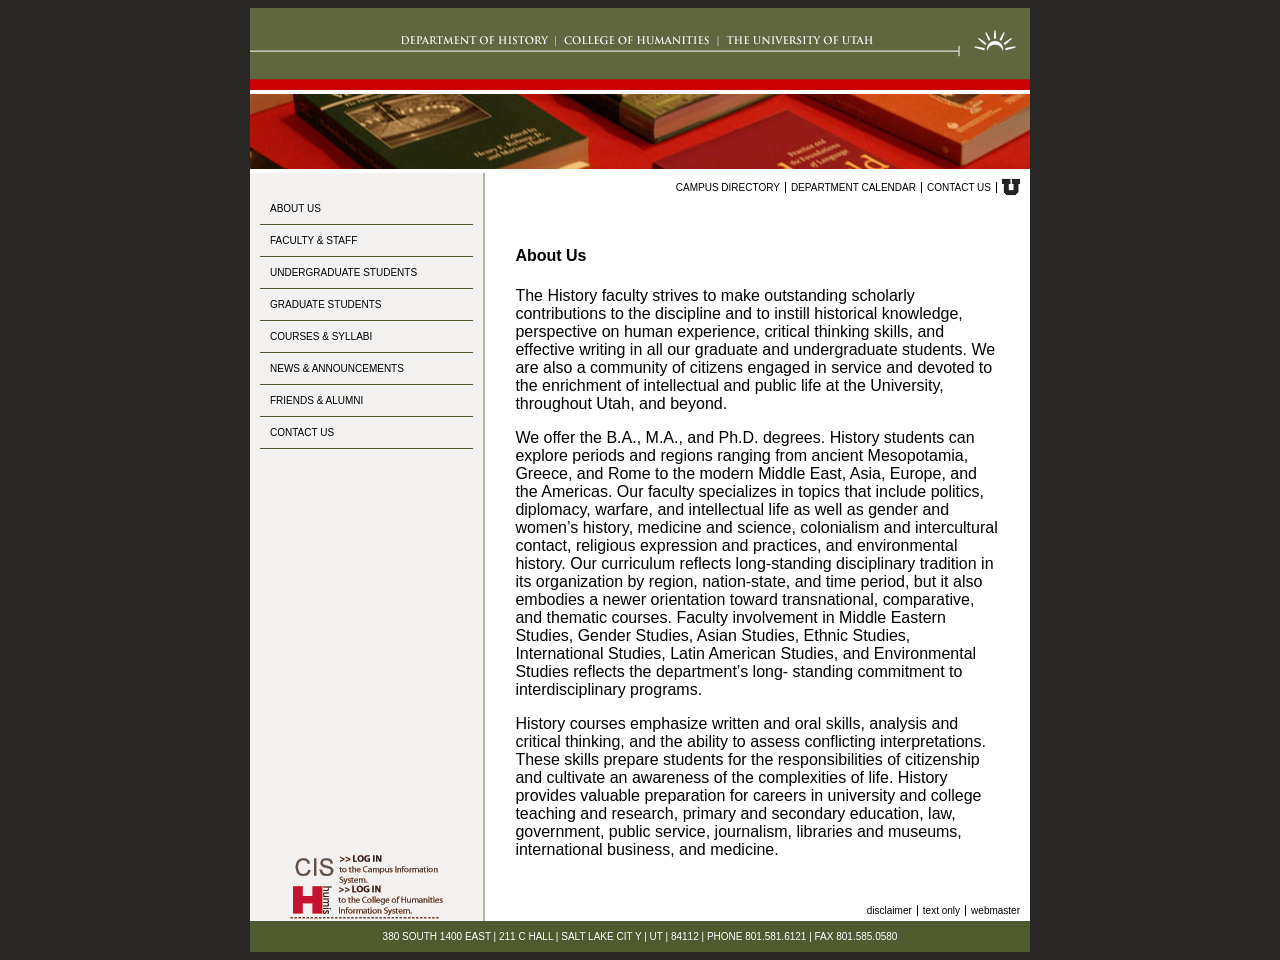
==== about-us.html @ 84e6a240 "WIP: complete about-us and add contact-us" ====
<!DOCTYPE html>
<html lang="en">
<head>
    <meta charset="UTF-8">
    <title>HUMIS mobile-first flexbox responsive</title>
    <link rel="stylesheet" href="inner-layout.css">
</head>
<body>

<section class="container">

    <header>
        <a href="index.html">
            <img src="files/historyHeader.gif" alt="HUMIS project">
        </a>
        <img src="files/histBooks01.jpg" alt="Books on a table">
    </header>

    <section class="middle">
        <div class="left-side">
            <nav class="left-nav">
                <a href="#">About us</a>
                <a href="#">Faculty &amp; staff</a>
                <a href="#">Undergraduate students</a>
                <a href="#">Graduate students</a>
                <a href="#">Courses &amp; syllabi</a>
                <a href="#">News &amp; announcements</a>
                <a href="#">Friends &amp; alumni</a>
                <a href="#">Contact us</a>
            </nav>

            <div class="login-links">
                <img src="files/login-cis.gif" alt="Log into CIS"/>
                <img src="files/login-humis.gif" alt="Log into HUMIS"/>
            </div>
        </div>

        <section class="inner">

            <nav class="dorp-down-menu">
                Navigate:
                <label for="major-navigation">
                    <select name="major-navigation" id="major-navigation">
                        <option value="about-us.html">About us</option>
                        <option value="#">Faculty &amp; Staff</option>
                        <option value="#">Undergraduate students</option>
                        <option value="#">Graduate students</option>
                        <option value="#">Courses &amp; Syllabi</option>
                        <option value="#">News &amp; Announcement</option>
                        <option value="#">Friends &amp; Alumni</option>
                        <option value="#">Contact us</option>
                    </select>
                </label>
            </nav>

            <nav class="minor top">
                <a href="#">Campus directory</a>
                <a href="#">Department calendar</a>
                <a href="#">Contact us</a>

                <a href="#">
                    <img src="files/u_small.gif" alt="U of U Logo">
                </a>
            </nav>

            <main>
                <h1>About Us</h1>

                <p>The History faculty strives to make outstanding scholarly contributions to the discipline and to
                    instill historical knowledge, perspective on human experience, critical thinking skills, and
                    effective writing in all our graduate and undergraduate students. We are also a community of
                    citizens engaged in service and devoted to the enrichment of intellectual and public life at the
                    University, throughout Utah, and beyond.</p>

                <p>We offer the B.A., M.A., and Ph.D. degrees. History students can explore periods and regions ranging
                    from ancient Mesopotamia, Greece, and Rome to the modern Middle East, Asia, Europe, and the
                    Americas. Our faculty specializes in topics that include politics, diplomacy, warfare, and
                    intellectual life as well as gender and women’s history, medicine and science, colonialism and
                    intercultural contact, religious expression and practices, and environmental history. Our curriculum
                    reflects long-standing disciplinary tradition in its organization by region, nation-state, and time
                    period, but it also embodies a newer orientation toward transnational, comparative, and thematic
                    courses. Faculty involvement in Middle Eastern Studies, Gender Studies, Asian Studies, Ethnic
                    Studies, International Studies, Latin American Studies, and Environmental Studies reflects the
                    department’s long- standing commitment to interdisciplinary programs.</p>

                <p>History courses emphasize written and oral skills, analysis and critical thinking, and the ability to
                    assess conflicting interpretations. These skills prepare students for the responsibilities of
                    citizenship and cultivate an awareness of the complexities of life. History provides valuable
                    preparation for careers in university and college teaching and research, primary and secondary
                    education, law, government, public service, journalism, libraries and museums, international
                    business, and medicine.</p>
            </main>

            <nav class="minor bottom">
                <a href="#">Disclaimer</a>
                <a href="#">Text only</a>
                <a href="#">Webmaster</a>
            </nav>

        </section>
    </section>

    <footer>
        380 SOUTH 1400 EAST | 211 C HALL | SALT LAKE CIT Y | UT | 84112 | PHONE 801.581.6121 | FAX 801.585.0580
    </footer>

</section>

</body>
</html>
---- inner-layout.css ----
:root {
    --engDeptGreen: #505A2F;
    --black: #000;
    --green-light: #B4B697;
    --grey-light: #F2F1F0;
}

/* Mobile first */

body {
    background-color: #282726;
    display: flex;
    justify-content: center;
    font-family: Arial, Helvetica, sans-serif;

    section.container {
        background-color: white;
        display: flex;
        flex-direction: column;
        min-height: 70vh;
        justify-content: space-between;
        max-width: 780px;

        header {
            img {
                width: 100%;
            }
        }

        section.middle {
            /*height: 100%;*/
            display: flex;
            flex-direction: column;

            div.left-side {
                display: none;
            }

            section.inner {
                display: flex;
                flex-direction: column;
                /*height: 100%;*/
                justify-content: space-between;

                nav.dorp-down-menu {
                    display: flex;
                    gap: 20px;
                    justify-content: center;
                    background-color: var(--grey-light);
                    padding: 20px 10px;
                    order: -1;

                    label {
                        display: flex;

                        select {
                            width: 100%;
                        }
                    }
                }

                nav.minor {
                    display: flex;
                    justify-content: center;
                    font-size: 10px;
                    align-items: center;

                    a {
                        color: var(--black);
                        border-right: 1px solid black;
                        padding-right: 5px;
                        margin-right: 5px;
                        text-decoration: none;

                        &:hover {
                            text-decoration: underline;
                        }

                        img {
                            vertical-align: middle;
                        }

                        &:last-of-type {
                            border-right: none;
                        }
                    }

                    &.top{
                        text-transform: uppercase;
                        margin-top: 5px;
                    }

                    &.bottom{
                        text-transform: lowercase;
                        margin-bottom: 5px;
                    }
                }

                main {
                    padding: 30px;
                }
            }
        }

        footer {
            color: white;
            background-color: var(--engDeptGreen);
            text-align: center;
            padding: 10px;
            font-size: 10px;
        }


        /* Tablet and up overrides */
        @media screen and (width >= 600px) {
            section.middle {
                flex-direction: row;

                div.left-side {
                    display: flex;
                    flex-direction: column;
                    justify-content: space-between;
                    width: 30%;
                    background-color: var(--grey-light);
                    border-right: 2px solid var(--green-light);

                    nav.left-nav {
                        margin: 20px 10px 0;

                        a {
                            display: block;
                            text-transform: uppercase;
                            font-size: 10px;
                            color: var(--black);
                            border-bottom: 1px solid var(--engDeptGreen);
                            text-decoration: none;
                            padding: 10px 0 10px 10px;

                            &:hover {
                                background-color: var(--engDeptGreen);
                                color: #fff;
                            }
                        }
                    }

                    div.login-links {
                        display: flex;
                        flex-direction: column;
                        align-items: center;
                    }
                }

                section.inner {
                    width: 70%;

                    nav.dorp-down-menu {
                        display: none;
                    }

                    nav.minor {
                        justify-content: flex-end;
                    }
                }
            }
        }
    }
}
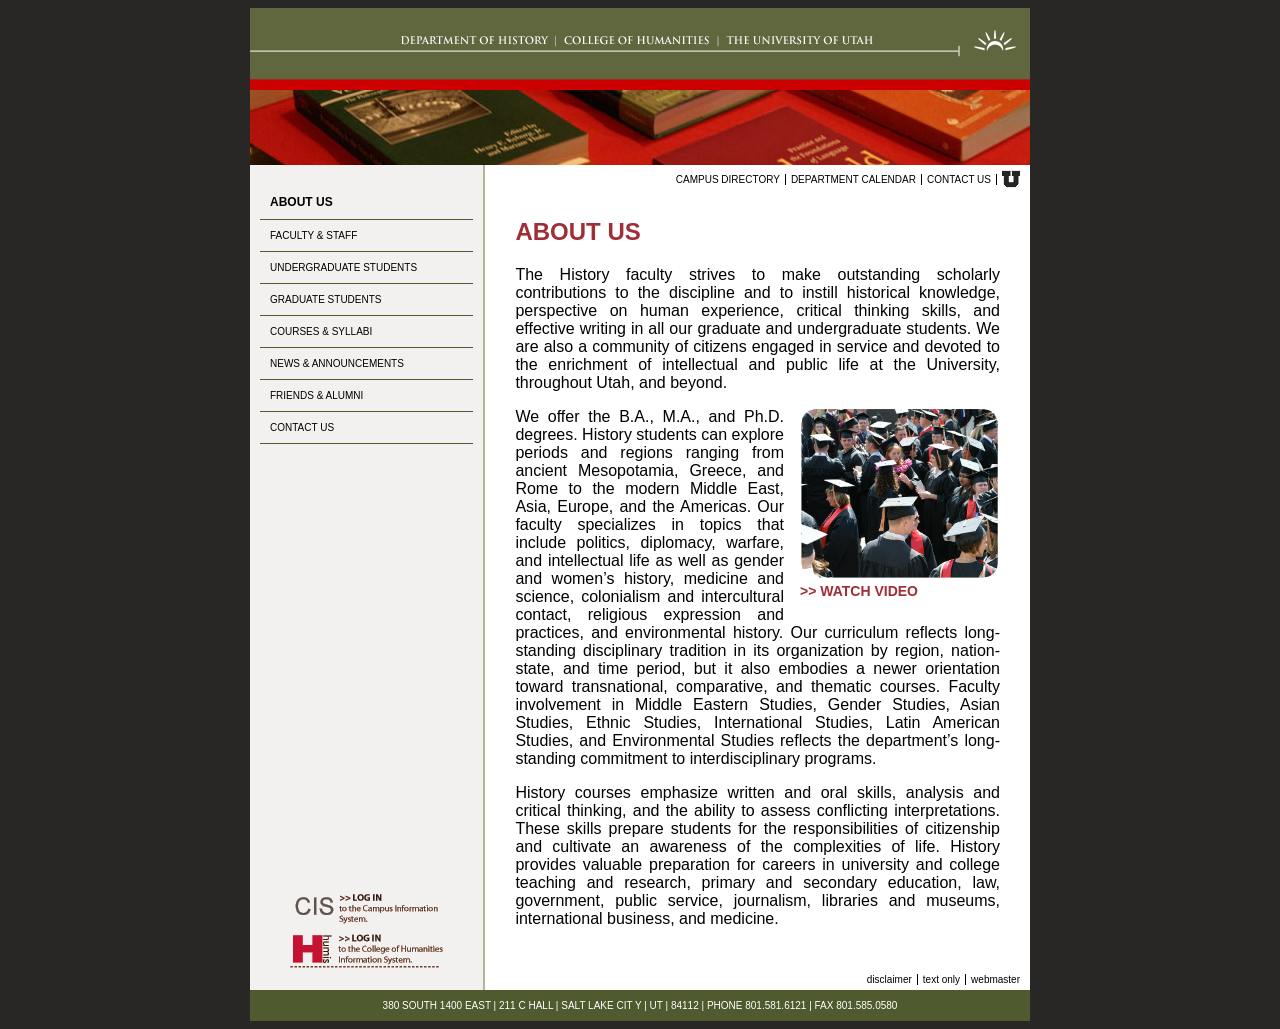
==== commit 5503c63c: "add other pages" ====
--- a/about-us.html
+++ b/about-us.html
@@ -4,6 +4,9 @@
     <meta charset="UTF-8">
     <title>HUMIS mobile-first flexbox responsive</title>
     <link rel="stylesheet" href="inner-layout.css">
+    <link rel="stylesheet" href="typography.css">
+    <link rel="stylesheet" href="images.css">
+    <meta name="viewport" content="width=device-width, initial-scale=1">
 </head>
 <body>
 
@@ -19,14 +22,14 @@
     <section class="middle">
         <div class="left-side">
             <nav class="left-nav">
-                <a href="#">About us</a>
+                <a href="about-us.html" class="active">About us</a>
                 <a href="#">Faculty &amp; staff</a>
                 <a href="#">Undergraduate students</a>
                 <a href="#">Graduate students</a>
-                <a href="#">Courses &amp; syllabi</a>
-                <a href="#">News &amp; announcements</a>
-                <a href="#">Friends &amp; alumni</a>
-                <a href="#">Contact us</a>
+                <a href="course-syllabi.html">Courses &amp; syllabi</a>
+                <a href="news-announce.html">News &amp; announcements</a>
+                <a href="friends-alumni.html">Friends &amp; alumni</a>
+                <a href="contact-us.html">Contact us</a>
             </nav>
 
             <div class="login-links">
@@ -48,7 +51,7 @@
                         <option value="#">Courses &amp; Syllabi</option>
                         <option value="#">News &amp; Announcement</option>
                         <option value="#">Friends &amp; Alumni</option>
-                        <option value="#">Contact us</option>
+                        <option value="contact-us.html">Contact us</option>
                     </select>
                 </label>
             </nav>
@@ -56,7 +59,7 @@
             <nav class="minor top">
                 <a href="#">Campus directory</a>
                 <a href="#">Department calendar</a>
-                <a href="#">Contact us</a>
+                <a href="contact-us.html">Contact us</a>
 
                 <a href="#">
                     <img src="files/u_small.gif" alt="U of U Logo">
@@ -64,13 +67,18 @@
             </nav>
 
             <main>
-                <h1>About Us</h1>
+                <h2>About Us</h2>
 
                 <p>The History faculty strives to make outstanding scholarly contributions to the discipline and to
                     instill historical knowledge, perspective on human experience, critical thinking skills, and
                     effective writing in all our graduate and undergraduate students. We are also a community of
                     citizens engaged in service and devoted to the enrichment of intellectual and public life at the
                     University, throughout Utah, and beyond.</p>
+
+                <aside class="pull right">
+                    <img src="files/about-us.png" alt="about us">
+                    <h5> >> Watch video </h5>
+                </aside>
 
                 <p>We offer the B.A., M.A., and Ph.D. degrees. History students can explore periods and regions ranging
                     from ancient Mesopotamia, Greece, and Rome to the modern Middle East, Asia, Europe, and the
--- a/inner-layout.css
+++ b/inner-layout.css
@@ -3,6 +3,7 @@
     --black: #000;
     --green-light: #B4B697;
     --grey-light: #F2F1F0;
+    --burgundy: #A12D37;
 }
 
 /* Mobile first */
@@ -17,13 +18,13 @@
         background-color: white;
         display: flex;
         flex-direction: column;
-        min-height: 70vh;
         justify-content: space-between;
         max-width: 780px;
 
         header {
             img {
                 width: 100%;
+                display: block;
             }
         }
 
@@ -83,11 +84,16 @@
                         &:last-of-type {
                             border-right: none;
                         }
+
+                        &.active {
+                            text-decoration: underline;
+                        }
                     }
 
                     &.top{
                         text-transform: uppercase;
                         margin-top: 5px;
+                        order: -2;
                     }
 
                     &.bottom{
@@ -123,6 +129,7 @@
                     width: 30%;
                     background-color: var(--grey-light);
                     border-right: 2px solid var(--green-light);
+                    padding-bottom: 20px;
 
                     nav.left-nav {
                         margin: 20px 10px 0;
@@ -140,6 +147,11 @@
                                 background-color: var(--engDeptGreen);
                                 color: #fff;
                             }
+
+                            &.active {
+                                font-weight: bold;
+                                font-size: 12px;
+                            }
                         }
                     }
 
@@ -147,6 +159,7 @@
                         display: flex;
                         flex-direction: column;
                         align-items: center;
+                        gap: 10px;
                     }
                 }
 
@@ -160,6 +173,10 @@
                     nav.minor {
                         justify-content: flex-end;
                     }
+
+                    main {
+                        min-height: 500px;
+                    }
                 }
             }
         }
--- a/typography.css
+++ b/typography.css
@@ -0,0 +1,35 @@
+body{
+    font-size: 16px; /* 16px == 1rem */
+}
+
+main{
+    p{
+        text-align: justify;
+    }
+
+    h1, h2, h3, h4, h5 {
+        color: var(--burgundy);
+        text-transform: uppercase;
+        margin-top: 0;
+    }
+
+    h1 {
+        font-size: 2rem;
+    }
+
+    h2 {
+        font-size: 1.5rem;
+    }
+
+    h3{
+        font-size: 1.125rem;
+    }
+
+    h4 {
+        font-size: 1rem;
+    }
+
+    h5 {
+        font-size: 0.875rem;
+    }
+}
--- a/images.css
+++ b/images.css
@@ -0,0 +1,19 @@
+main {
+    .pull {
+        display: inline-block;
+
+        img {
+        max-width: 200px;
+        }
+
+        &.right {
+            float: right;
+            margin-left: 1rem;
+        }
+
+        &.left {
+            float: left;
+            margin-right: 1rem;
+        }
+    }
+}
